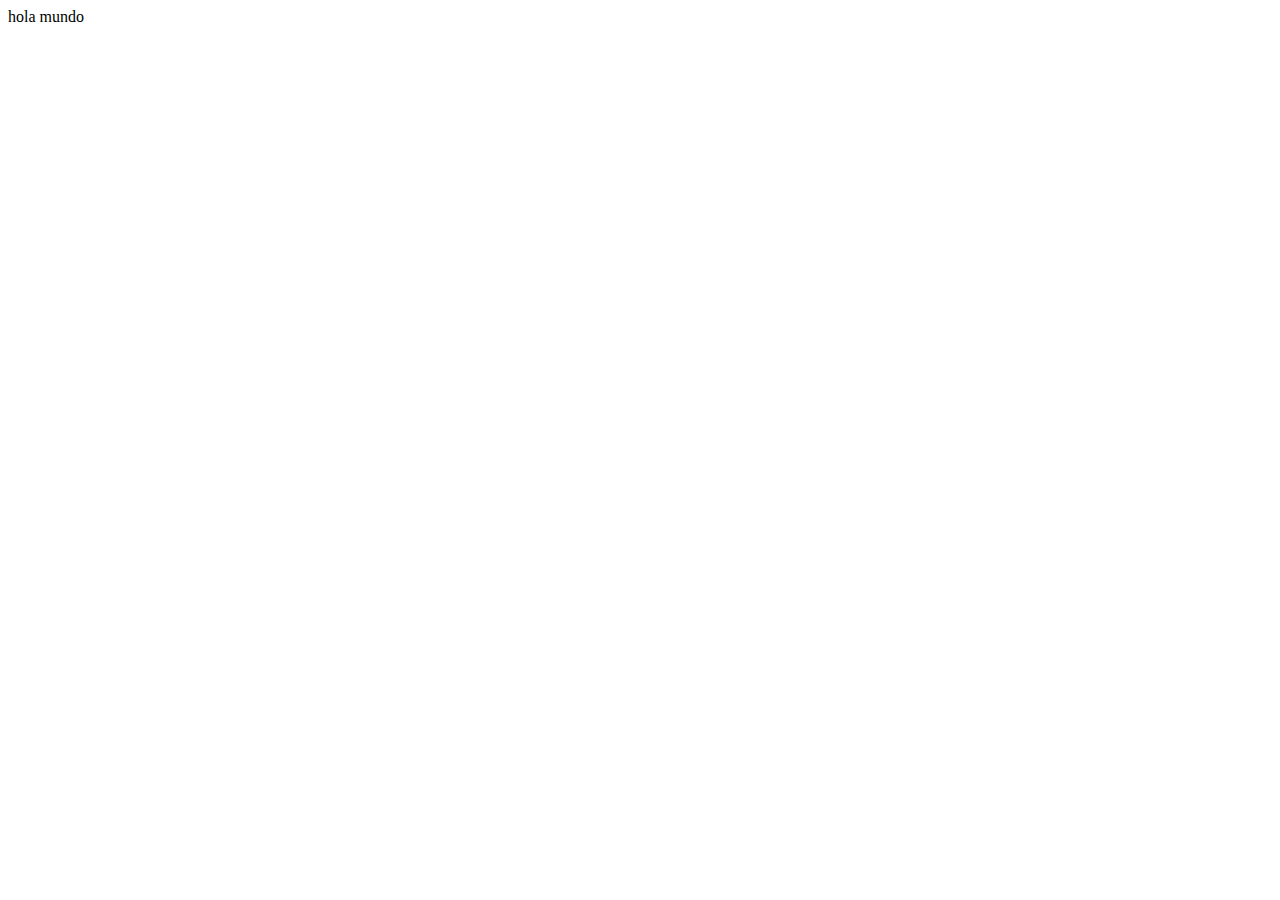
==== hol.html @ c855f4f2 "actualizacion1" ====
<!DOCTYPE html>
<html lang="en">
<head>
    <meta charset="UTF-8">
    <meta name="viewport" content="width=device-width, initial-scale=1.0">
    <title>Document</title>
</head>
<body>
    hola mundo
</body>
</html>
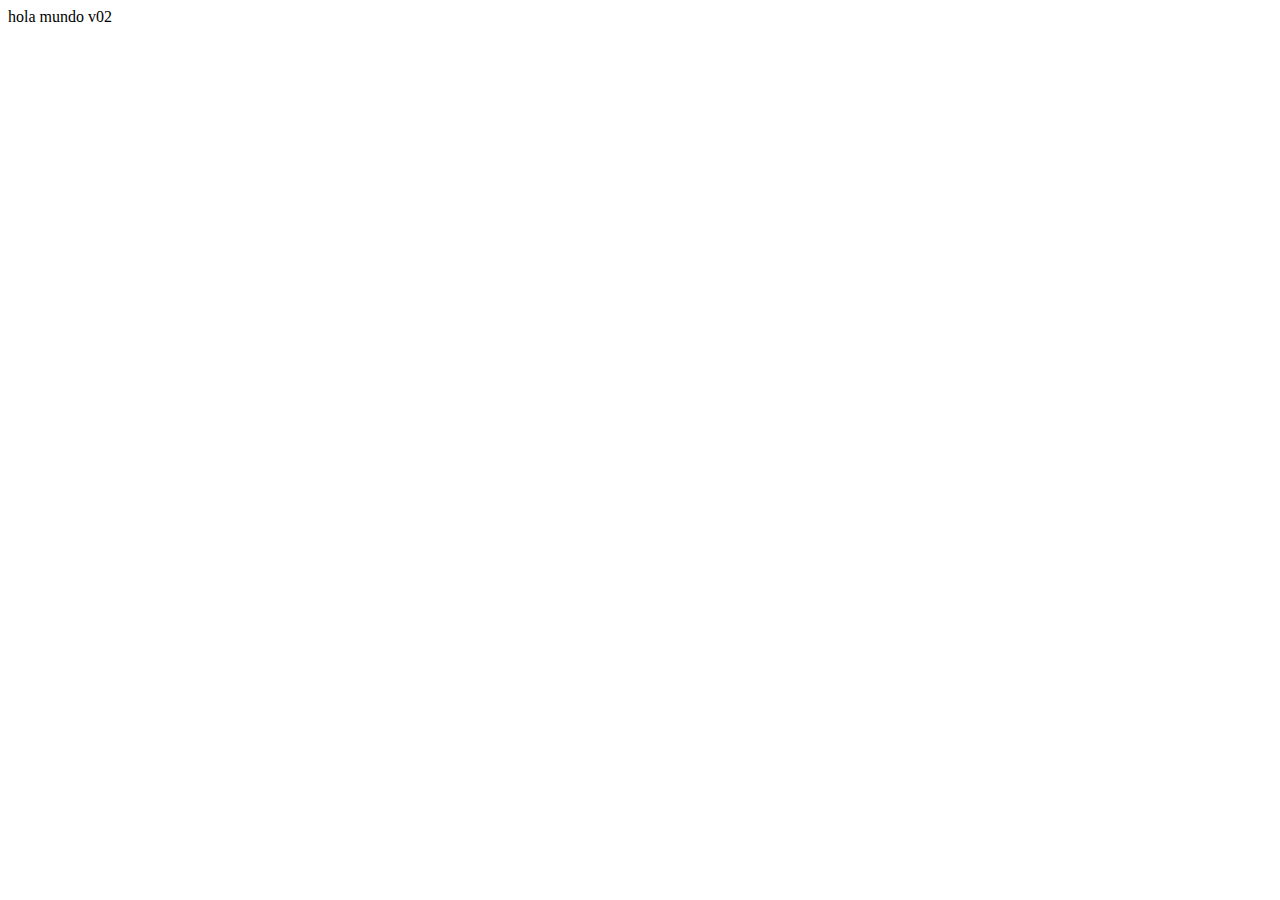
==== commit 1f7d4fe0: "actualizacion2" ====
--- a/hol.html
+++ b/hol.html
@@ -6,6 +6,6 @@
     <title>Document</title>
 </head>
 <body>
-    hola mundo
+    hola mundo v02
 </body>
 </html>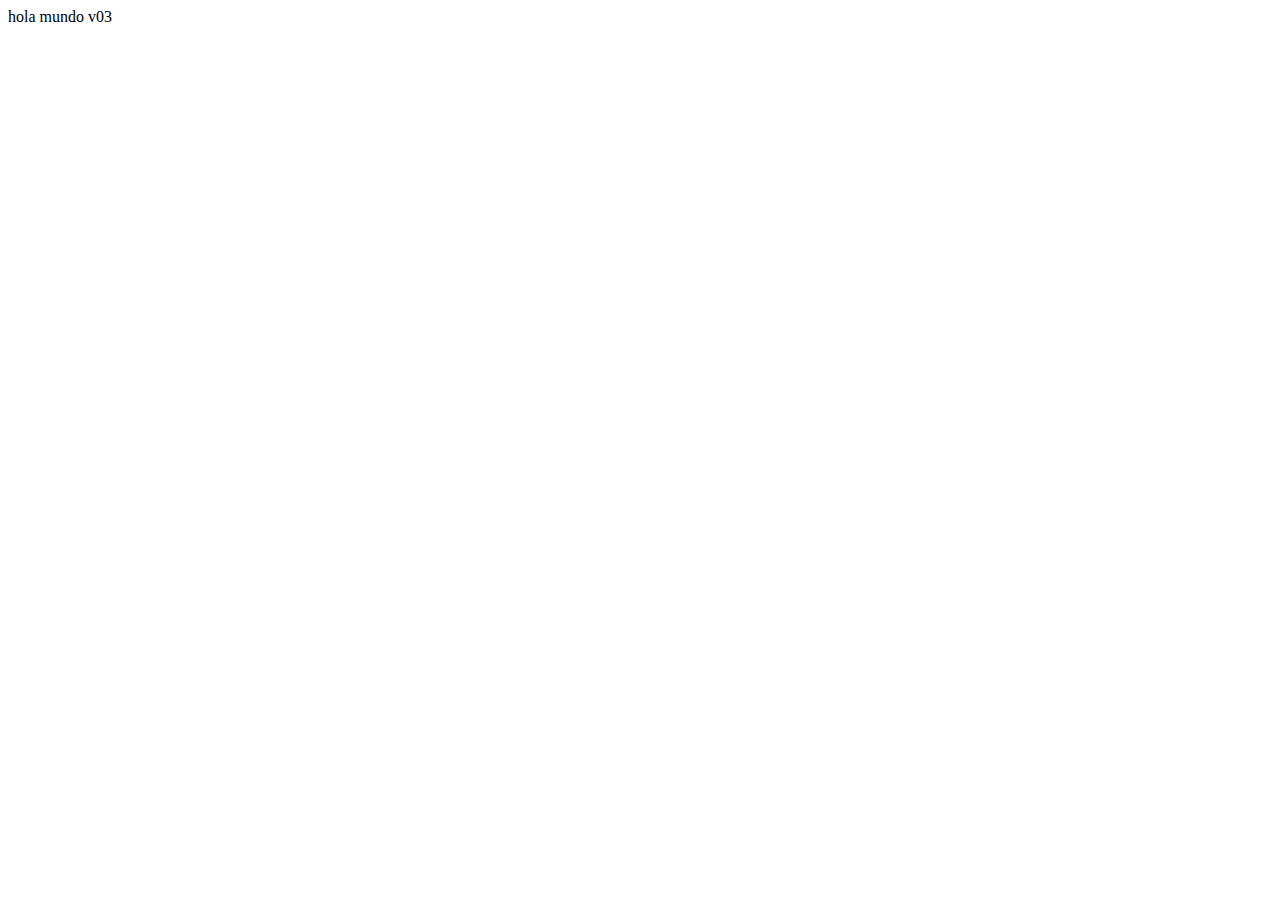
==== commit b92e2b50: "actualizaciion2" ====
--- a/hol.html
+++ b/hol.html
@@ -6,6 +6,6 @@
     <title>Document</title>
 </head>
 <body>
-    hola mundo v02
+    hola mundo v03
 </body>
 </html>